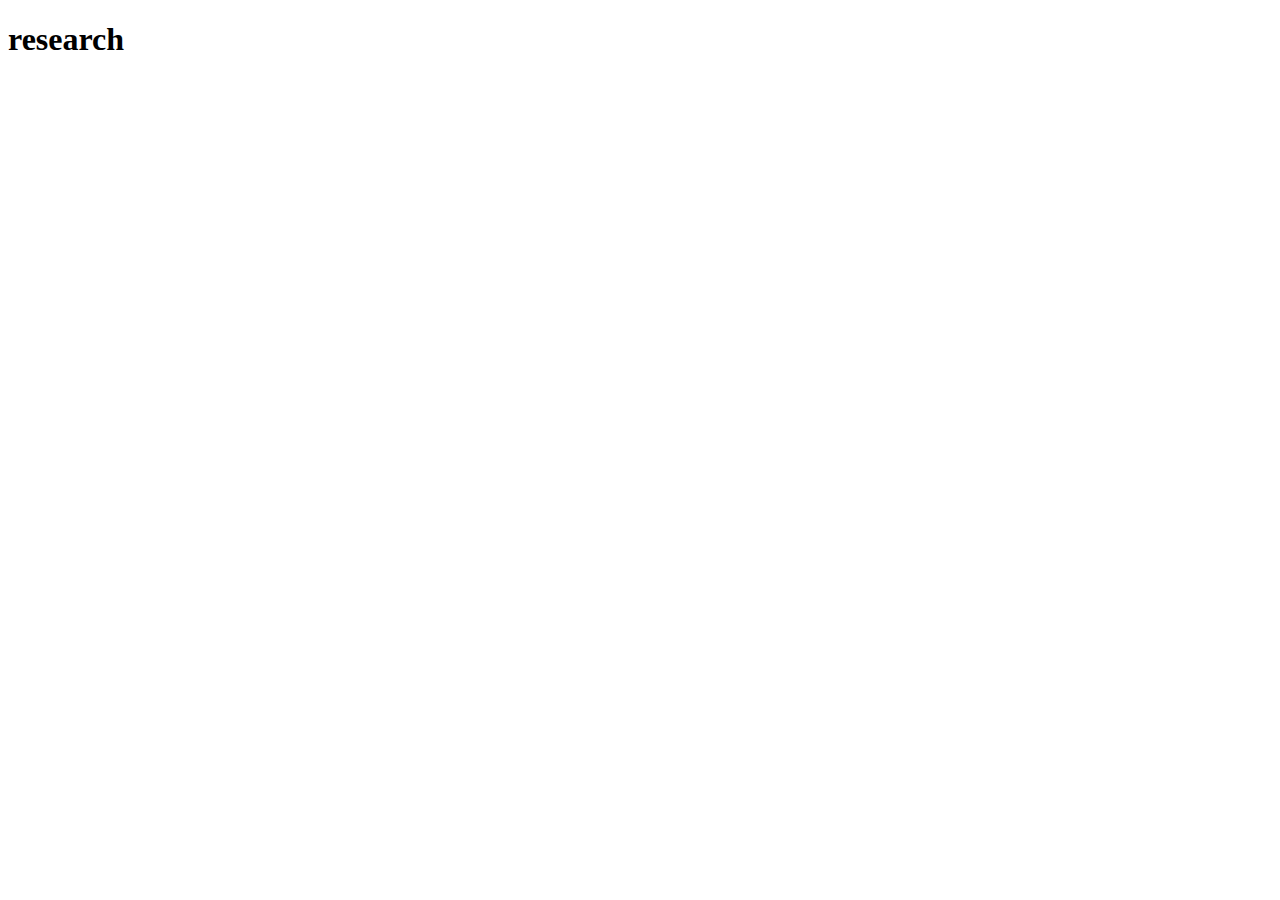
==== aboutme.html @ 6f6f737b "Create aboutme.html" ====
<!DOCTYPE html>
<html>

<head>
    <title>About Me</title>
    <meta name=description content='Information about Yilin Li'>
    <!-- Global site tag (gtag.js) - Google Analytics -->
    <script async src="https://www.googletagmanager.com/gtag/js?id=UA-176738859-1"></script>
    <script>
        window.dataLayer = window.dataLayer || [];
        function gtag() { dataLayer.push(arguments); }
        gtag('js', new Date());

        gtag('config', 'UA-176738859-1');
    </script>
</head>

<body>
    <header>
        <h1>research</h1>
    </header>
</body>
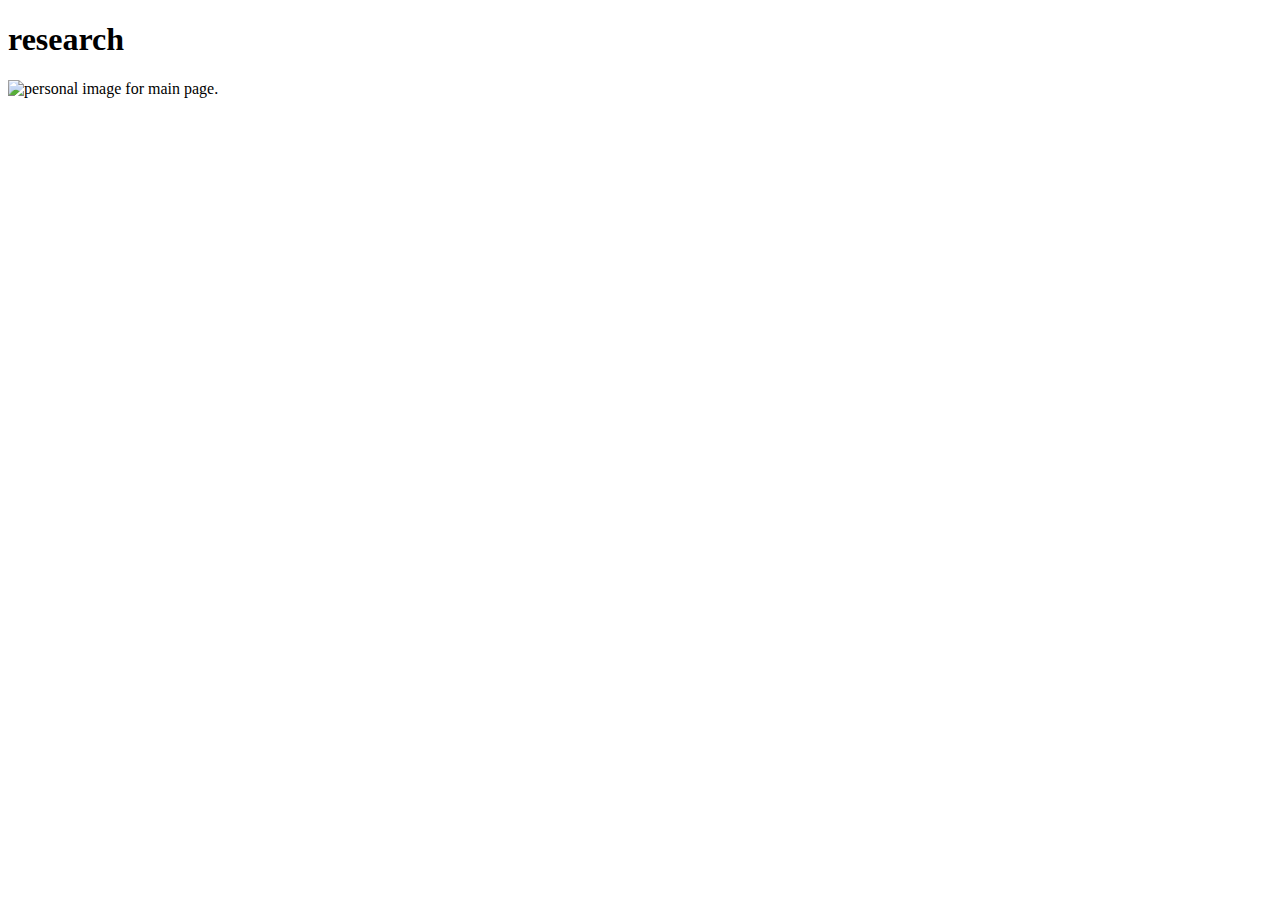
==== commit 59fc5374: "Update aboutme.html" ====
--- a/aboutme.html
+++ b/aboutme.html
@@ -19,4 +19,6 @@
     <header>
         <h1>research</h1>
     </header>
+    <img src='/Users/liyilin/OneDrive - UW-Madison/Pitzer/Fall 2020/CS40/Website/image/aboutimage.jpg' alt='personal image for main page.' title='this is a personal image.' />
+
 </body>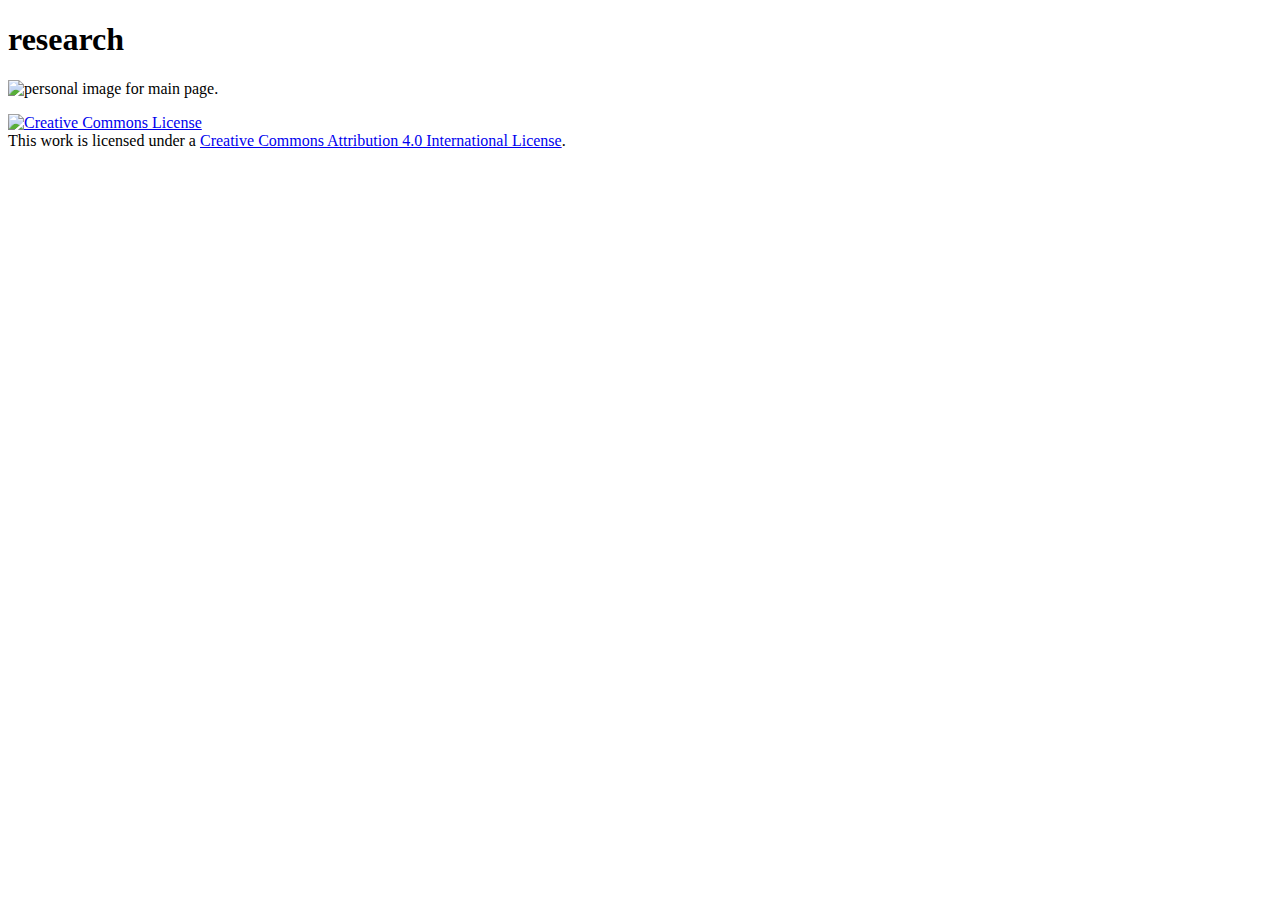
==== commit 5917710c: "Update aboutme.html" ====
--- a/aboutme.html
+++ b/aboutme.html
@@ -21,4 +21,19 @@
     </header>
     <img src='/Users/liyilin/OneDrive - UW-Madison/Pitzer/Fall 2020/CS40/Website/image/aboutimage.jpg' alt='personal image for main page.' title='this is a personal image.' />
 
+
+
+
+
+
+
+    <p>
+        <div class="fb-like" data-href="https://yilinli22.github.io" data-width="" data-layout="standard" data-action="like"
+            data-size="small" data-share="true"></div>
+    </p>
+    <a rel="license" href="http://creativecommons.org/licenses/by/4.0/"><img alt="Creative Commons License"
+        style="border-width:0" src="https://i.creativecommons.org/l/by/4.0/88x31.png" /></a><br />This work is
+licensed under a <a rel="license" href="http://creativecommons.org/licenses/by/4.0/">Creative Commons Attribution
+    4.0 International License</a>.
+    
 </body>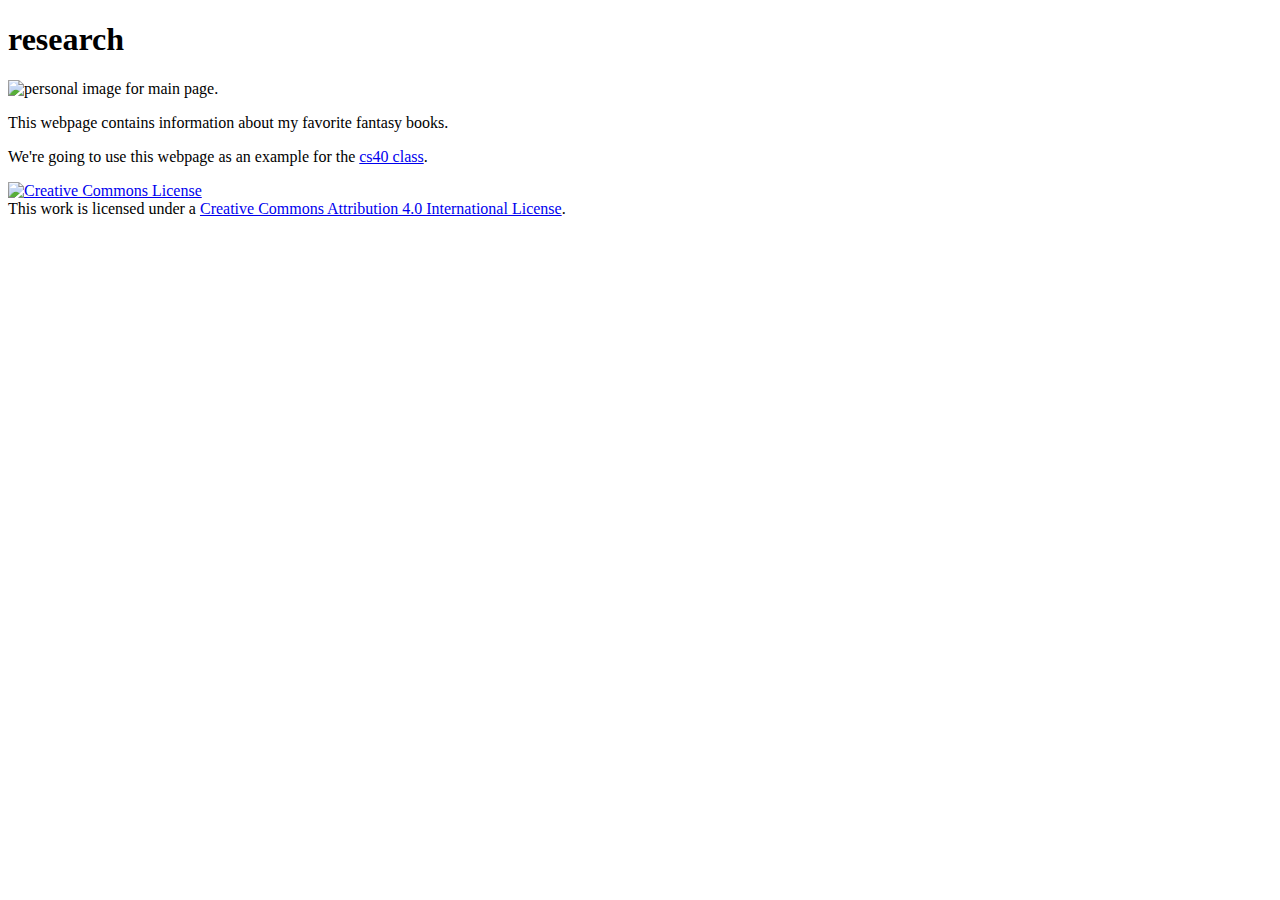
==== commit a15a3c9a: "Update aboutme.html" ====
--- a/aboutme.html
+++ b/aboutme.html
@@ -21,6 +21,19 @@
     </header>
     <img src='/Users/liyilin/OneDrive - UW-Madison/Pitzer/Fall 2020/CS40/Website/image/aboutimage.jpg' alt='personal image for main page.' title='this is a personal image.' />
 
+    <div class=aboutme>
+        <p>
+        This <span class=webpage>webpage</span> contains information about my favorite fantasy books.
+        </p>
+        <p>
+        We're going to use this webpage as an example for the <a id=myid href='https://github.com/mikeizbicki/cmc-csci040'>cs40 class</a>.
+        </p>
+
+
+
+
+        
+        </div>
 
 
 
@@ -35,5 +48,5 @@
         style="border-width:0" src="https://i.creativecommons.org/l/by/4.0/88x31.png" /></a><br />This work is
 licensed under a <a rel="license" href="http://creativecommons.org/licenses/by/4.0/">Creative Commons Attribution
     4.0 International License</a>.
-    
+
 </body>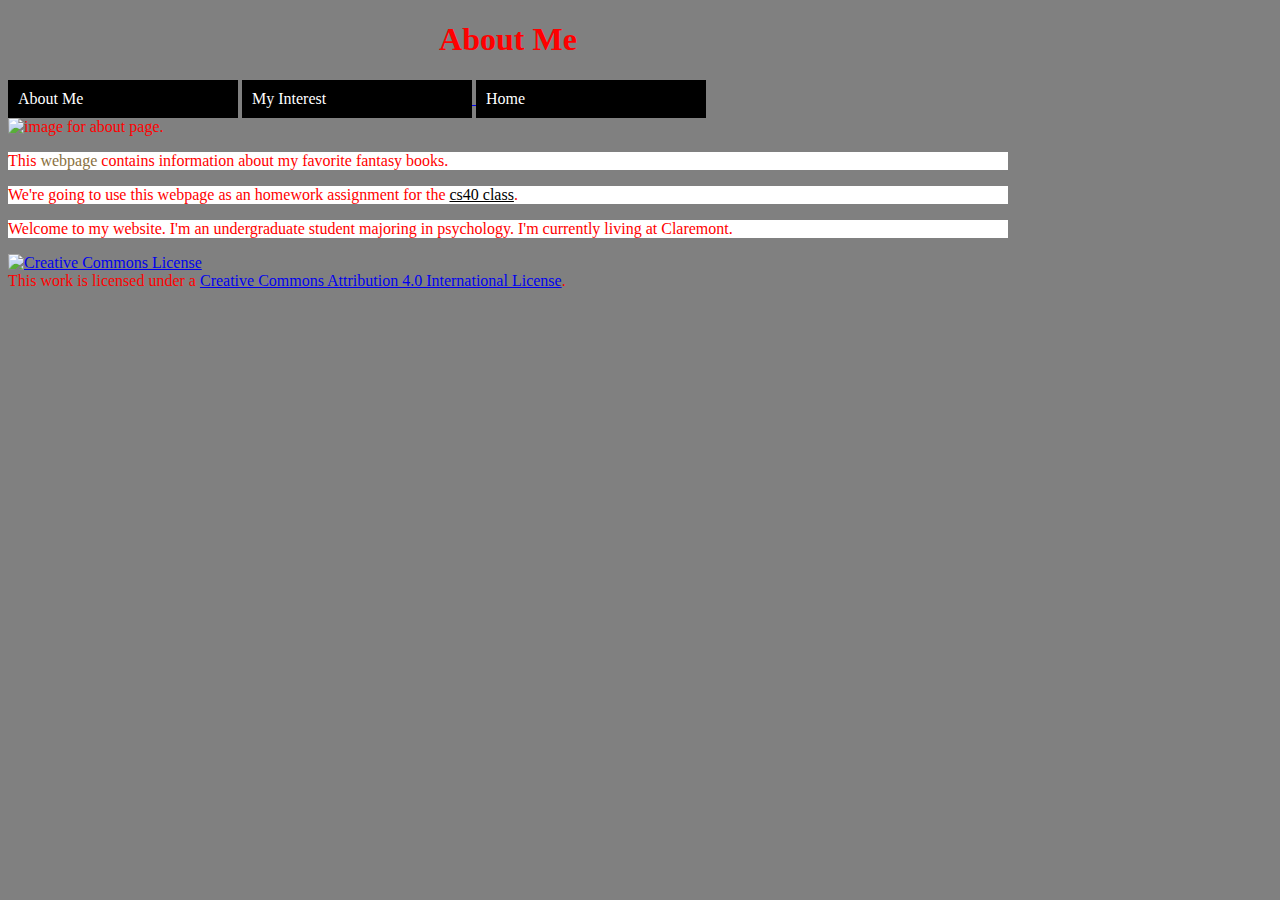
==== commit 17bbe7dd: "Update aboutme.html" ====
--- a/aboutme.html
+++ b/aboutme.html
@@ -4,6 +4,7 @@
 <head>
     <title>About Me</title>
     <meta name=description content='Information about Yilin Li'>
+    <link rel="stylesheet" href="maincss.css">
     <!-- Global site tag (gtag.js) - Google Analytics -->
     <script async src="https://www.googletagmanager.com/gtag/js?id=UA-176738859-1"></script>
     <script>
@@ -16,37 +17,57 @@
 </head>
 
 <body>
-    <header>
-        <h1>research</h1>
-    </header>
-    <img src='/Users/liyilin/OneDrive - UW-Madison/Pitzer/Fall 2020/CS40/Website/image/aboutimage.jpg' alt='personal image for main page.' title='this is a personal image.' />
+    <div class=about_h1>
+        <header>
+            <h1>About Me</h1>
+        </header>
+    </div>
+    <div class=aboutorder_one></div>
+    <ol>
+        <li>About Me</li>
+        <a href="interest.html">
+            <li>My Interest</li>
+        </a>
+        <a href="index.html">
+            <li>Home</li>
+        </a>
+    </ol>
+    </div>
+    <div class=aboutimage>
+        <img src='aboutme.jpg' alt='image for about page.' title='this is an about image.' />
+    </div>
 
     <div class=aboutme>
         <p>
-        This <span class=webpage>webpage</span> contains information about my favorite fantasy books.
+            This <span class=webpage>webpage</span> contains information about my favorite fantasy books.
         </p>
         <p>
-        We're going to use this webpage as an example for the <a id=myid href='https://github.com/mikeizbicki/cmc-csci040'>cs40 class</a>.
+            We're going to use this webpage as an homework assignment for the <a id=myid
+                href='https://github.com/mikeizbicki/cmc-csci040'>cs40 class</a>.
+        </p>
+        <p>
+            Welcome to my website. I'm an undergraduate student majoring in psychology. I'm currently living at Claremont.
         </p>
 
 
 
 
-        
-        </div>
+    </div>
 
 
 
 
 
+    <div id="fb-root"></div>
+    <script async defer crossorigin="anonymous" src="https://connect.facebook.net/en_US/sdk.js#xfbml=1&version=v8.0"
+        nonce="lSw6r0ZX"></script>
+    <div class="fb-like" data-href="https://yilinli22.github.io/aboutme.html" data-width="" data-layout="standard"
+        data-action="like" data-size="small" data-share="true"></div>
 
-    <p>
-        <div class="fb-like" data-href="https://yilinli22.github.io" data-width="" data-layout="standard" data-action="like"
-            data-size="small" data-share="true"></div>
-    </p>
+
     <a rel="license" href="http://creativecommons.org/licenses/by/4.0/"><img alt="Creative Commons License"
-        style="border-width:0" src="https://i.creativecommons.org/l/by/4.0/88x31.png" /></a><br />This work is
-licensed under a <a rel="license" href="http://creativecommons.org/licenses/by/4.0/">Creative Commons Attribution
-    4.0 International License</a>.
+            style="border-width:0" src="https://i.creativecommons.org/l/by/4.0/88x31.png" /></a><br />This work is
+    licensed under a <a rel="license" href="http://creativecommons.org/licenses/by/4.0/">Creative Commons Attribution
+        4.0 International License</a>.
 
 </body>--- a/maincss.css
+++ b/maincss.css
@@ -0,0 +1,59 @@
+p {
+    background-color: white;
+}
+
+body {
+    color: red;
+    background-color: gray;
+    width: 1000px; /* many units for width */
+}
+
+h1 {
+    text-align: center;
+}
+
+ol {
+    padding: 0px;
+    margin: 0px;
+}
+
+li {
+    list-style-type: none;
+    display: inline-block;
+    width: 21%;
+    background-color: black;
+    color: white;
+    margin: 0px;
+    padding: 10px;
+}
+
+span.webpage{
+    color: #89703e;
+}
+
+div.indext_one {
+    color: red;
+}
+
+div.indext_two {
+    color: blue;
+}
+
+div.indext_three {
+    color: whitesmoke;
+}
+/* part after # is called the id */
+a#myid {
+    color: black;
+}
+
+/* menu is a class or "true class" */
+a.menu {
+    color: white;
+}
+
+/* :hover is a pseudo-class */
+li:hover {
+    background-color: cyan;
+    color: red;
+}